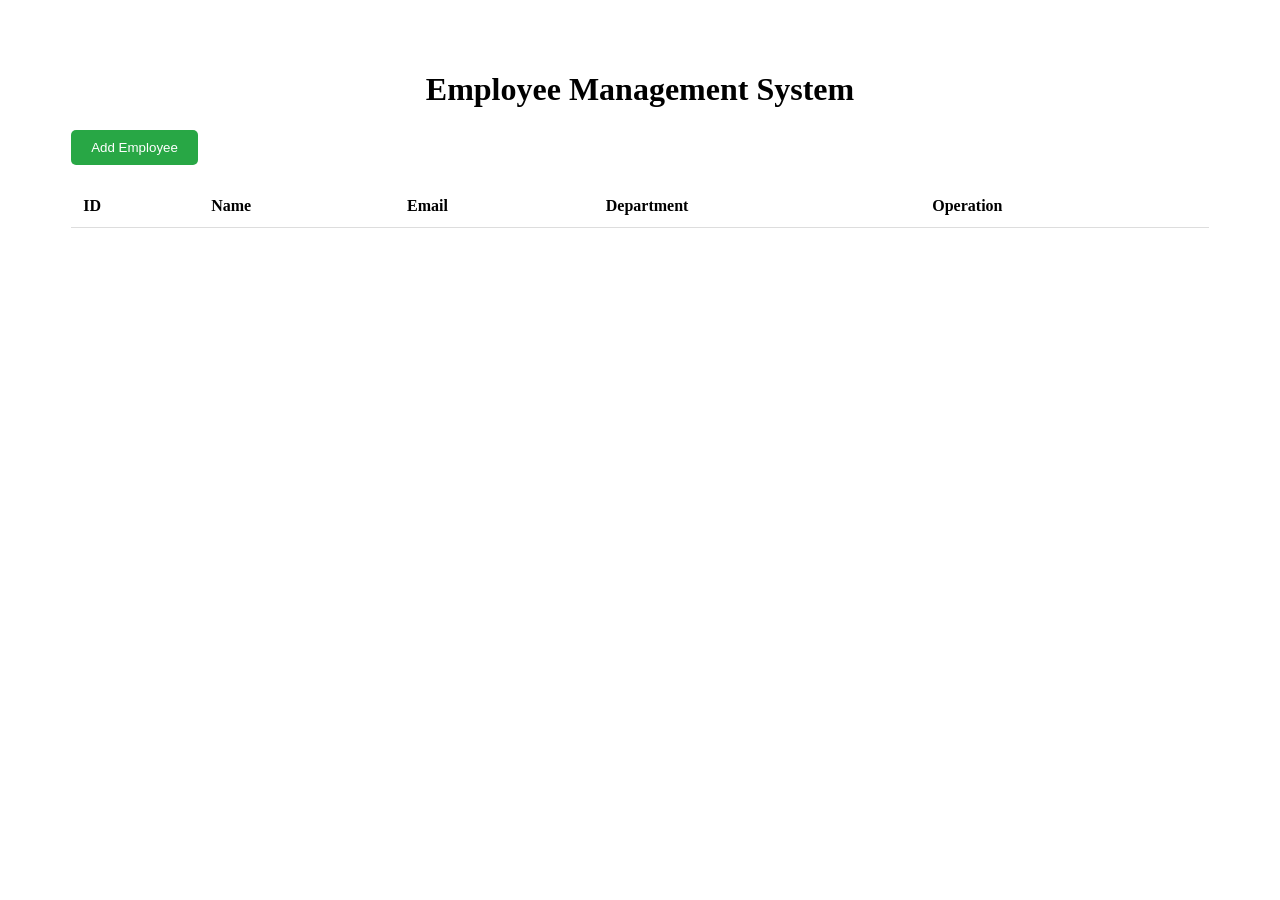
==== src/main/resources/static/admin/dashboard.html @ 3d958f65 "update singlepage logic to created separate logic for html css js" ====
<!DOCTYPE html>
<html lang="en">
<head>
    <meta charset="UTF-8">
    <meta name="viewport" content="width=device-width, initial-scale=1.0">
    <title>Employee Management System</title>
    <link rel="stylesheet" href="dashboard.css">
</head>
<body>
<div class="container">

    <h1>Employee Management System</h1>

    <button class="add-btn" onclick="addEmployee()">
        Add Employee
    </button>

    <table>

        <thead>
        <tr>
            <th>ID</th>
            <th>Name</th>
            <th>Email</th>
            <th>Department</th>
            <th>Operation</th>
        </tr>
        </thead>

        <tbody id="employeeTable">

        </tbody>

    </table>

</div>
<script src="dashboard.js"></script>
</body>
</html>
---- src/main/resources/static/admin/dashboard.css ----
.container{
    width:90%;
    margin:30px auto;
    background:white;
    padding:20px;
    border-radius:10px;
}

h1{
    text-align:center;
}

.add-btn{
    background:#28a745;
    color:white;
    padding:10px 20px;
    border:none;
    border-radius:5px;
    margin-bottom:20px;
}

.update-btn{
    background:#0d6efd;
    color:white;
    border:none;
    padding:8px 15px;
    border-radius:5px;
}

.delete-btn{
    background:#dc3545;
    color:white;
    border:none;
    padding:8px 15px;
    border-radius:5px;
}

table{
    width:100%;
    border-collapse:collapse;
}

th,td{
    padding:12px;
    border-bottom:1px solid #ddd;
    text-align:left;
}
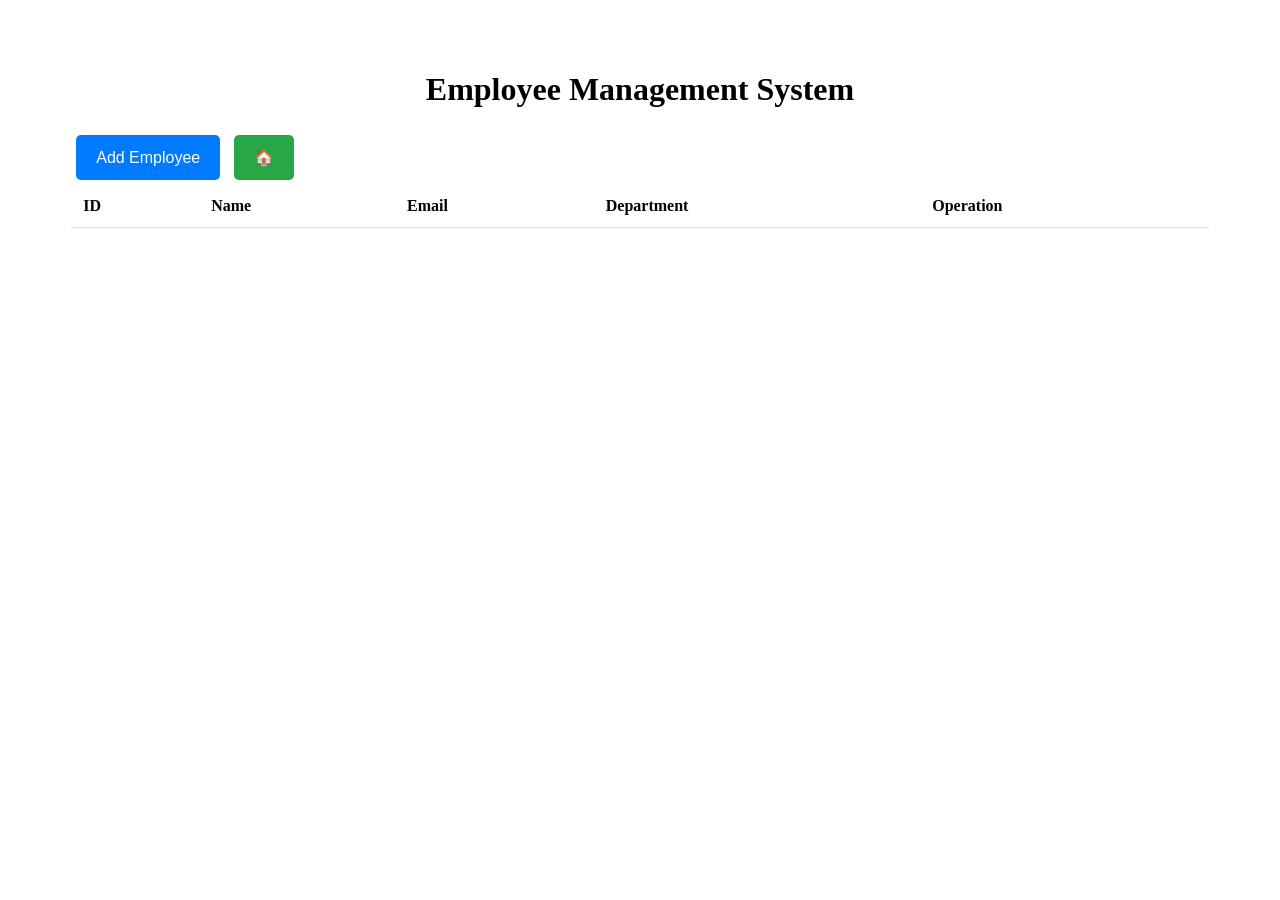
==== commit ad45100a: "added home button and modify css and js" ====
--- a/src/main/resources/static/admin/dashboard.html
+++ b/src/main/resources/static/admin/dashboard.html
@@ -13,6 +13,9 @@
 
     <button class="add-btn" onclick="addEmployee()">
         Add Employee
+    </button>
+    <button class="home-btn" onclick="goHome()">
+        🏠
     </button>
 
     <table>
--- a/src/main/resources/static/admin/dashboard.css
+++ b/src/main/resources/static/admin/dashboard.css
@@ -10,16 +10,7 @@
     text-align:center;
 }
 
-.add-btn{
-    background:#28a745;
-    color:white;
-    padding:10px 20px;
-    border:none;
-    border-radius:5px;
-    margin-bottom:20px;
-}
-
-.update-btn{
+ .update-btn{
     background:#0d6efd;
     color:white;
     border:none;
@@ -44,4 +35,26 @@
     padding:12px;
     border-bottom:1px solid #ddd;
     text-align:left;
-}+}
+
+.add-btn,
+.home-btn {
+    height: 45px;
+    padding: 0 20px;
+    font-size: 16px;
+    border: none;
+    border-radius: 5px;
+    cursor: pointer;
+    margin: 5px;
+}
+
+.add-btn {
+    background-color: #007bff;
+    color: white;
+}
+
+.home-btn {
+    background-color: #28a745;
+    color: white;
+}
+
